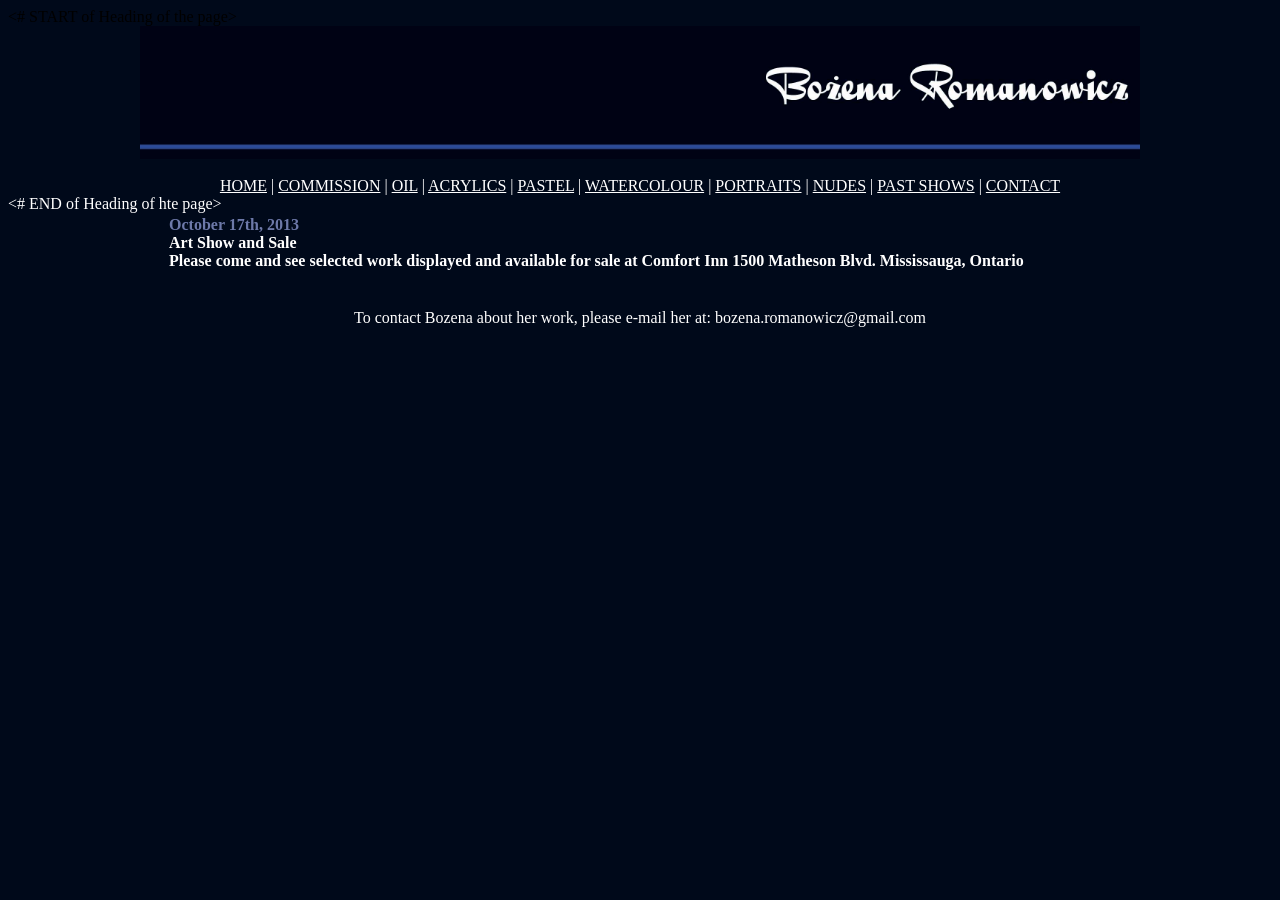
==== index.html @ 74bee68c "Update index.html" ====
<# START of Heading of the page>
<html> 
  <title>Home - Artist Bozena Romanowicz - bozenaromanowicz.com</title>

<body alink=white vlink=white link=white bgcolor=#00091A>
<font color=white>

<center>
<img src="/heading.jpg" width=1000>
</center>

<br>

<center>
  <table>
    <tr> <a href="index.html">HOME</a> | <a href="commission/index.html">COMMISSION</a> | 
      <a href="oil/index.html">OIL</a> | <a href="acrylic/index.html">ACRYLICS</a> | <a href="pastel/index.html">PASTEL</a> | 
      <a href="watercolour/index.html">WATERCOLOUR</a> | <a href="portrait/index.html">PORTRAITS</a> | 
      <a href="nude/index.html">NUDES</a> | <a href="pastshows/index.html">PAST SHOWS</a> | <a href="contact/index.html">CONTACT</a> 
    </tr>
  </table>
</center>
<# END of Heading of hte page>
  
<center>
<table width=75% border=0>
<tr>


<td>

<! 2013 Valentime Show and Sale>
<font color=#6D79A9><b>October 17th, 2013</b><br>
<font color=white><b>Art Show and Sale</b><br>
<b> Please come and see selected work displayed and available for sale at Comfort Inn 1500 Matheson Blvd. Mississauga, Ontario 
</td>
</table>
</center>
<br>
<br>
<center>
<font color=white>
To contact Bozena about her work, please e-mail her at: bozena.romanowicz@gmail.com
</center>

</body>
</html>
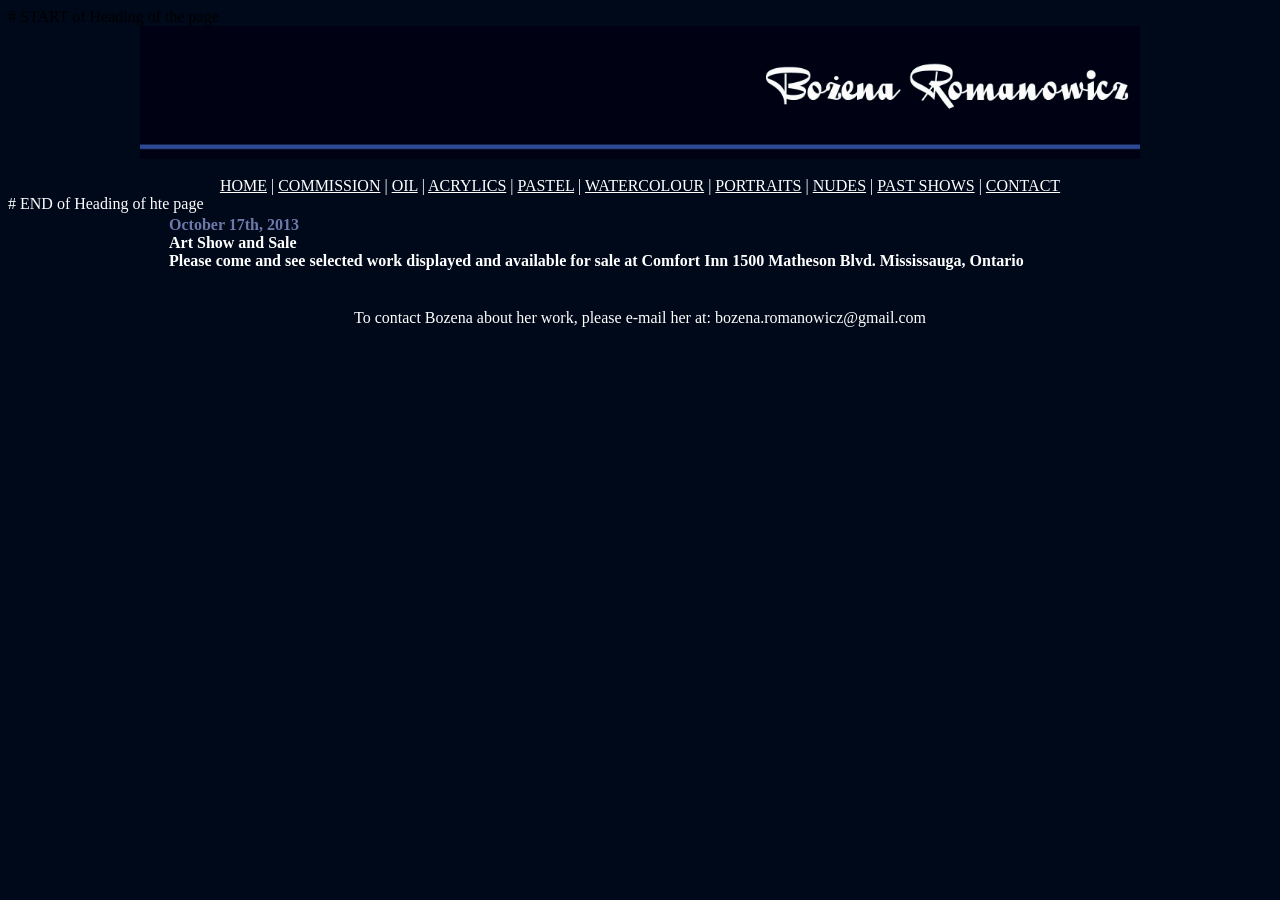
==== commit e8a4a7d2: "Update index.html" ====
--- a/index.html
+++ b/index.html
@@ -1,4 +1,4 @@
-<# START of Heading of the page>
+# START of Heading of the page
 <html> 
   <title>Home - Artist Bozena Romanowicz - bozenaromanowicz.com</title>
 
@@ -20,7 +20,7 @@
     </tr>
   </table>
 </center>
-<# END of Heading of hte page>
+# END of Heading of hte page
   
 <center>
 <table width=75% border=0>
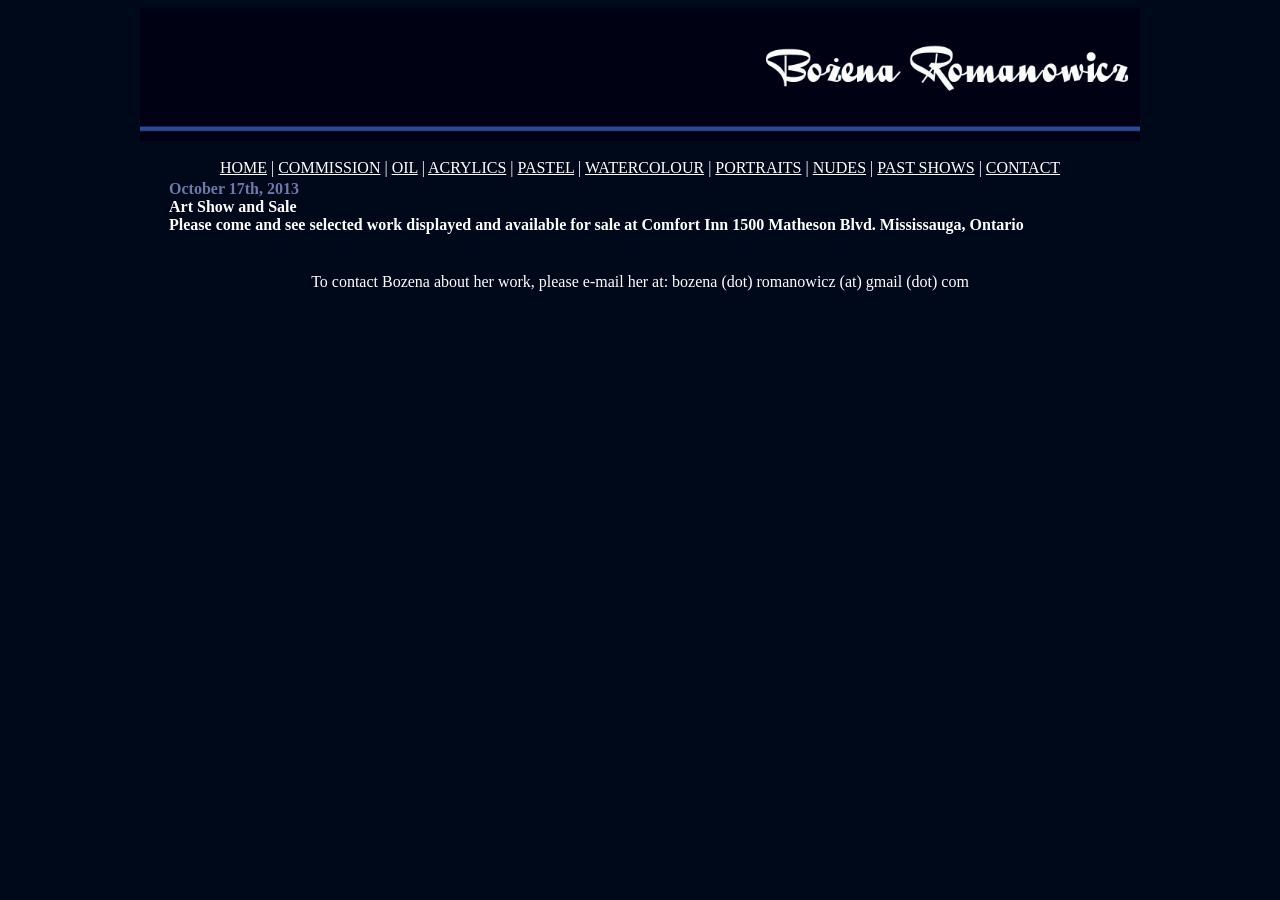
==== commit 1e0f2098: "Update index.html" ====
--- a/index.html
+++ b/index.html
@@ -1,4 +1,4 @@
-# START of Heading of the page
+<!-- START of Heading of the page -->
 <html> 
   <title>Home - Artist Bozena Romanowicz - bozenaromanowicz.com</title>
 
@@ -20,7 +20,7 @@
     </tr>
   </table>
 </center>
-# END of Heading of hte page
+<!-- END of Heading of the page -->
   
 <center>
 <table width=75% border=0>
@@ -40,7 +40,7 @@
 <br>
 <center>
 <font color=white>
-To contact Bozena about her work, please e-mail her at: bozena.romanowicz@gmail.com
+To contact Bozena about her work, please e-mail her at: bozena (dot) romanowicz (at) gmail (dot) com
 </center>
 
 </body>
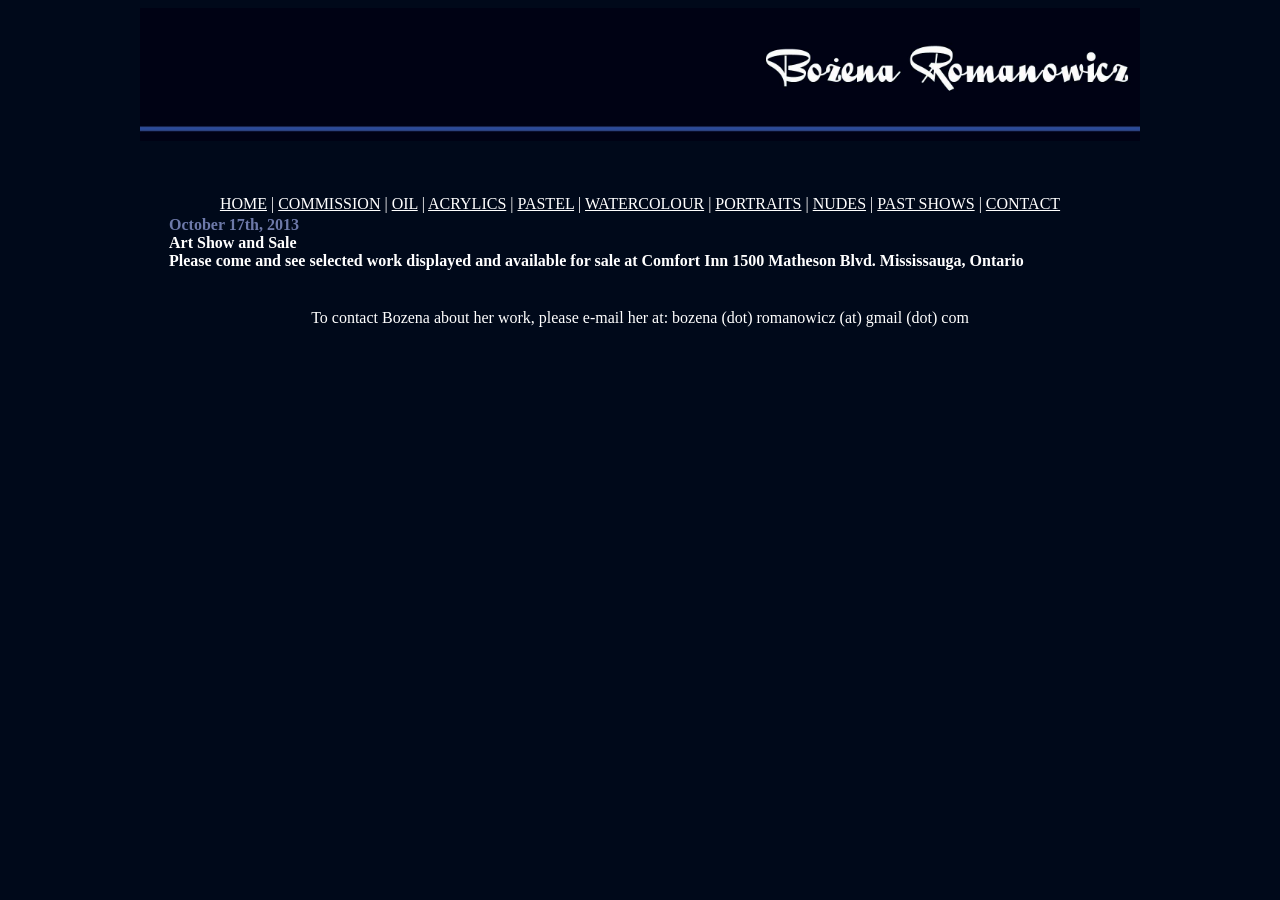
==== commit 7fd42e68: "Update index.html" ====
--- a/index.html
+++ b/index.html
@@ -9,6 +9,8 @@
 <img src="/heading.jpg" width=1000>
 </center>
 
+<br>
+<br>
 <br>
 
 <center>
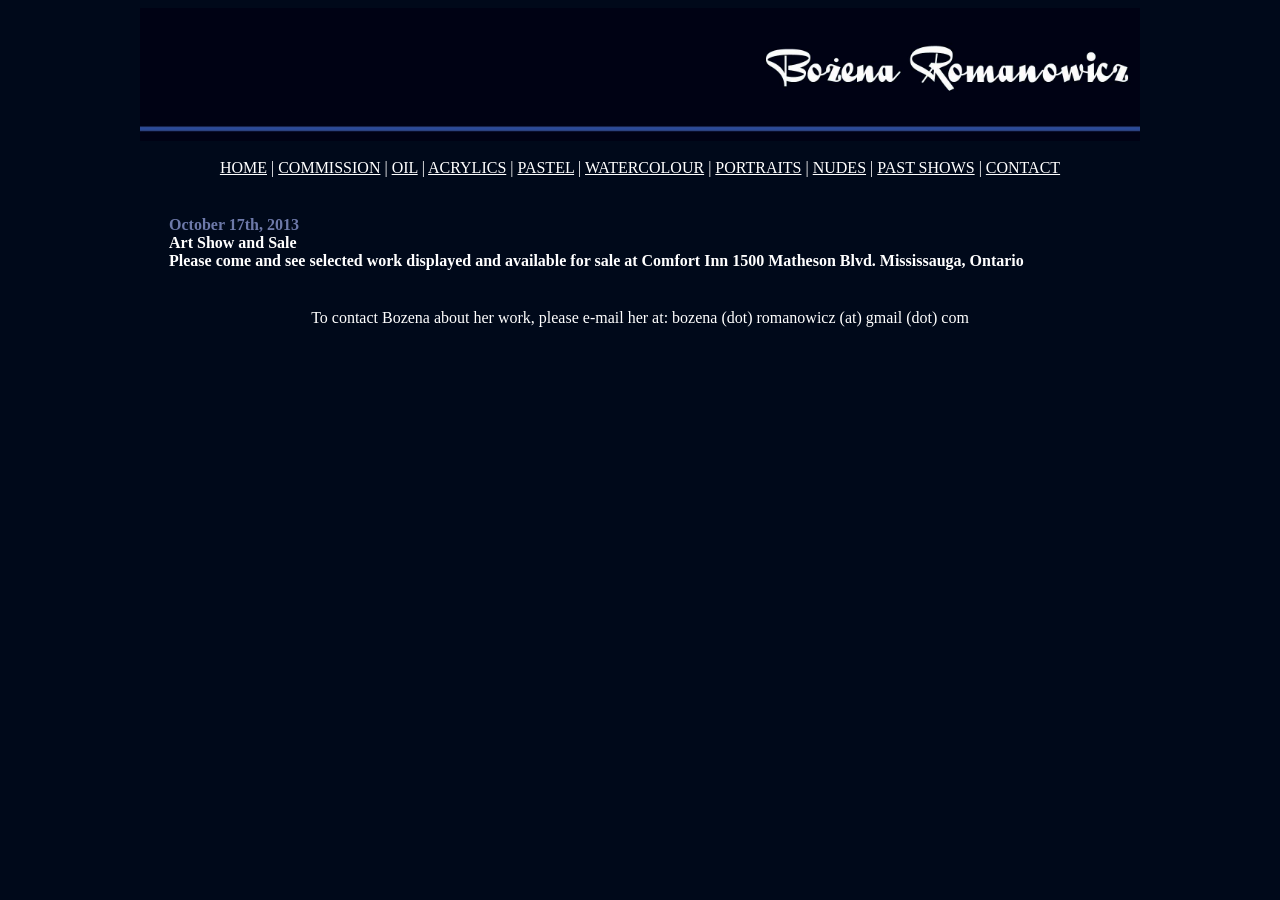
==== commit 2862c845: "Update index.html" ====
--- a/index.html
+++ b/index.html
@@ -10,8 +10,6 @@
 </center>
 
 <br>
-<br>
-<br>
 
 <center>
   <table>
@@ -23,7 +21,8 @@
   </table>
 </center>
 <!-- END of Heading of the page -->
-  
+<br>
+<br>
 <center>
 <table width=75% border=0>
 <tr>
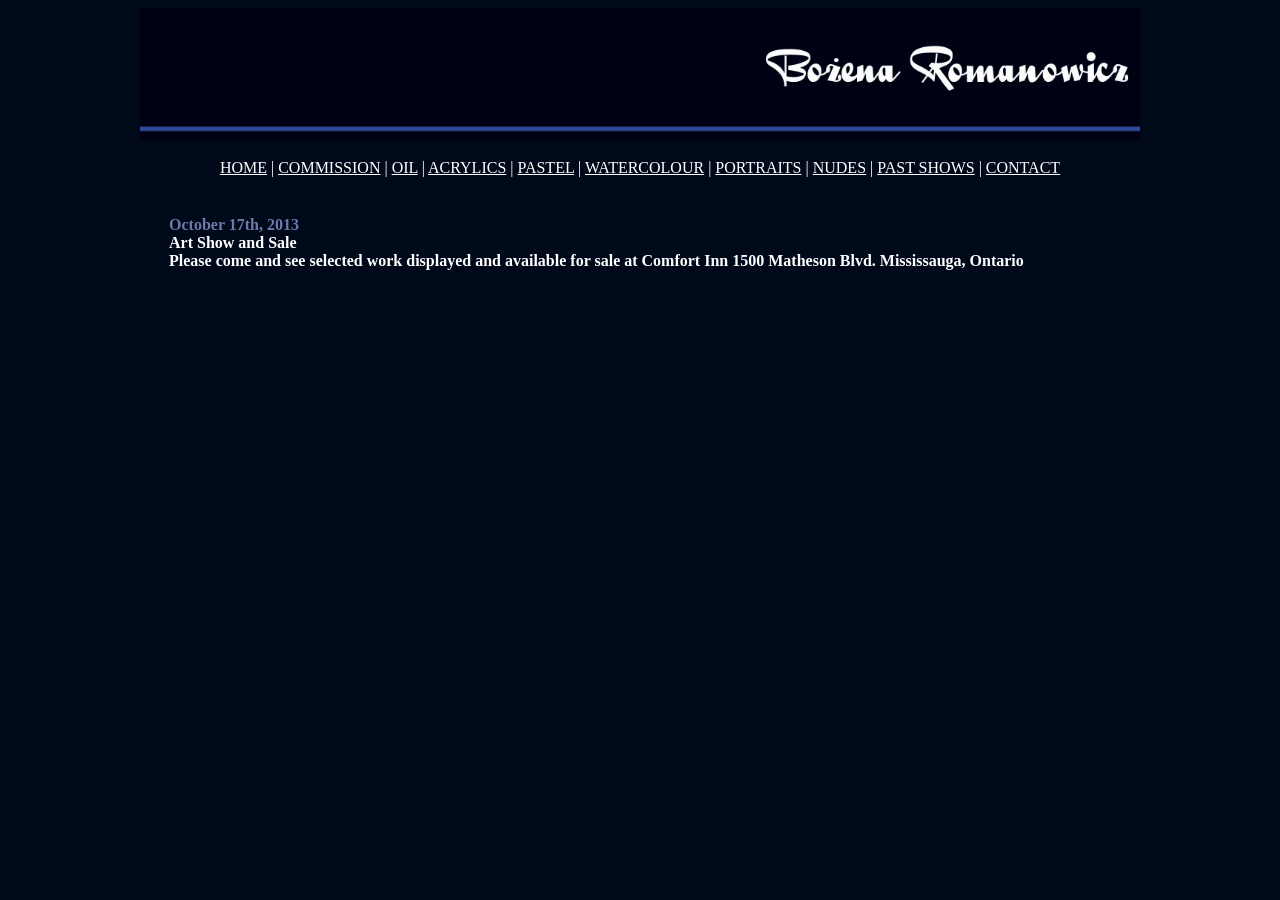
==== commit e591379d: "Update index.html" ====
--- a/index.html
+++ b/index.html
@@ -20,9 +20,10 @@
     </tr>
   </table>
 </center>
-<!-- END of Heading of the page -->
+
 <br>
 <br>
+  <!-- END of Heading of the page -->
 <center>
 <table width=75% border=0>
 <tr>
@@ -41,7 +42,7 @@
 <br>
 <center>
 <font color=white>
-To contact Bozena about her work, please e-mail her at: bozena (dot) romanowicz (at) gmail (dot) com
+
 </center>
 
 </body>
